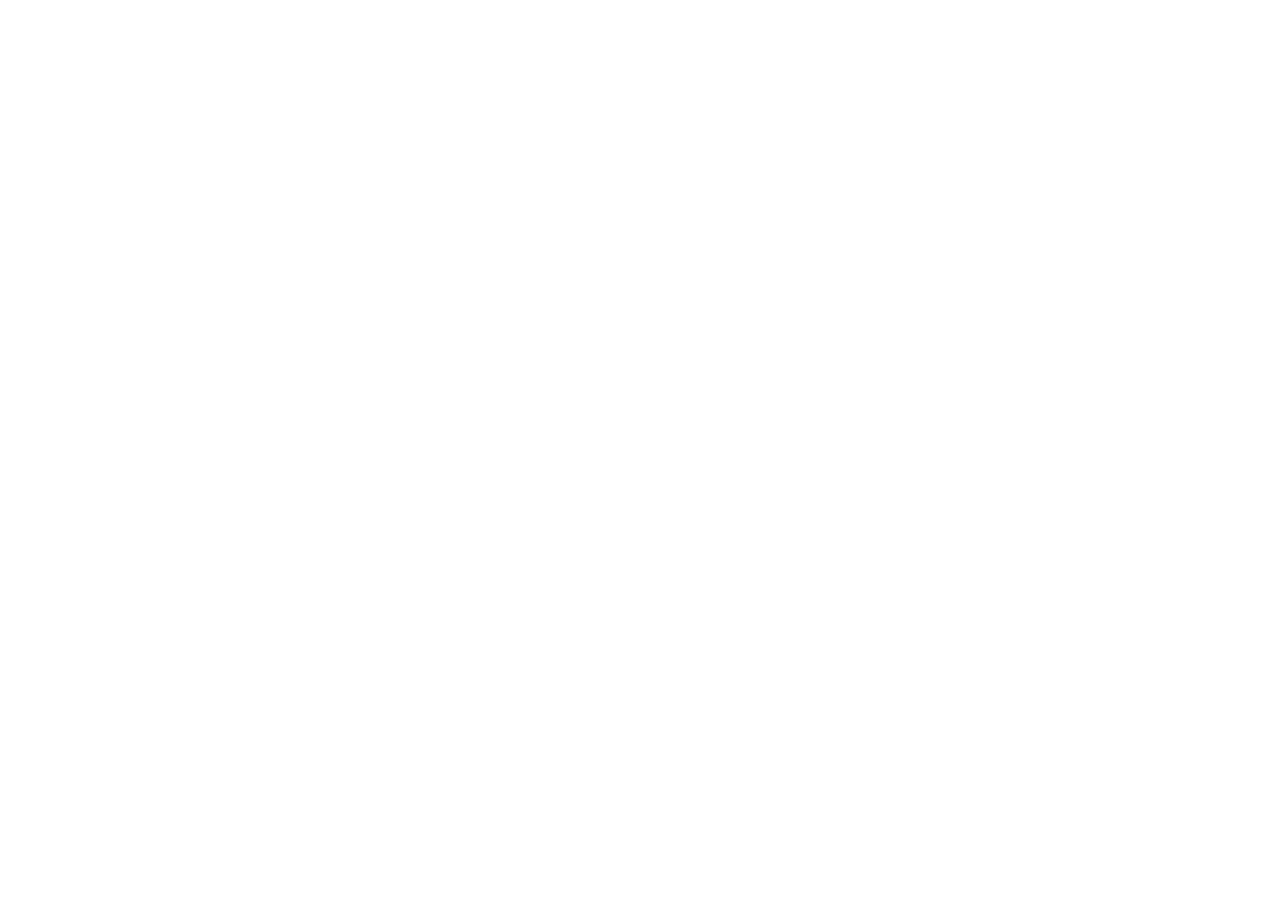
==== version1/index.html @ c7e31a30 "Move README.md and index.html into version1 folder" ====
<!DOCTYPE html>
<html lang="en">
<head>
  <title>Bouncing Ball</title>
  <link rel="stylesheet" href="styles.css">
</head>
<body>
  <div id="ball"></div>
  <script src="script.js"></script>
</body>
</html>
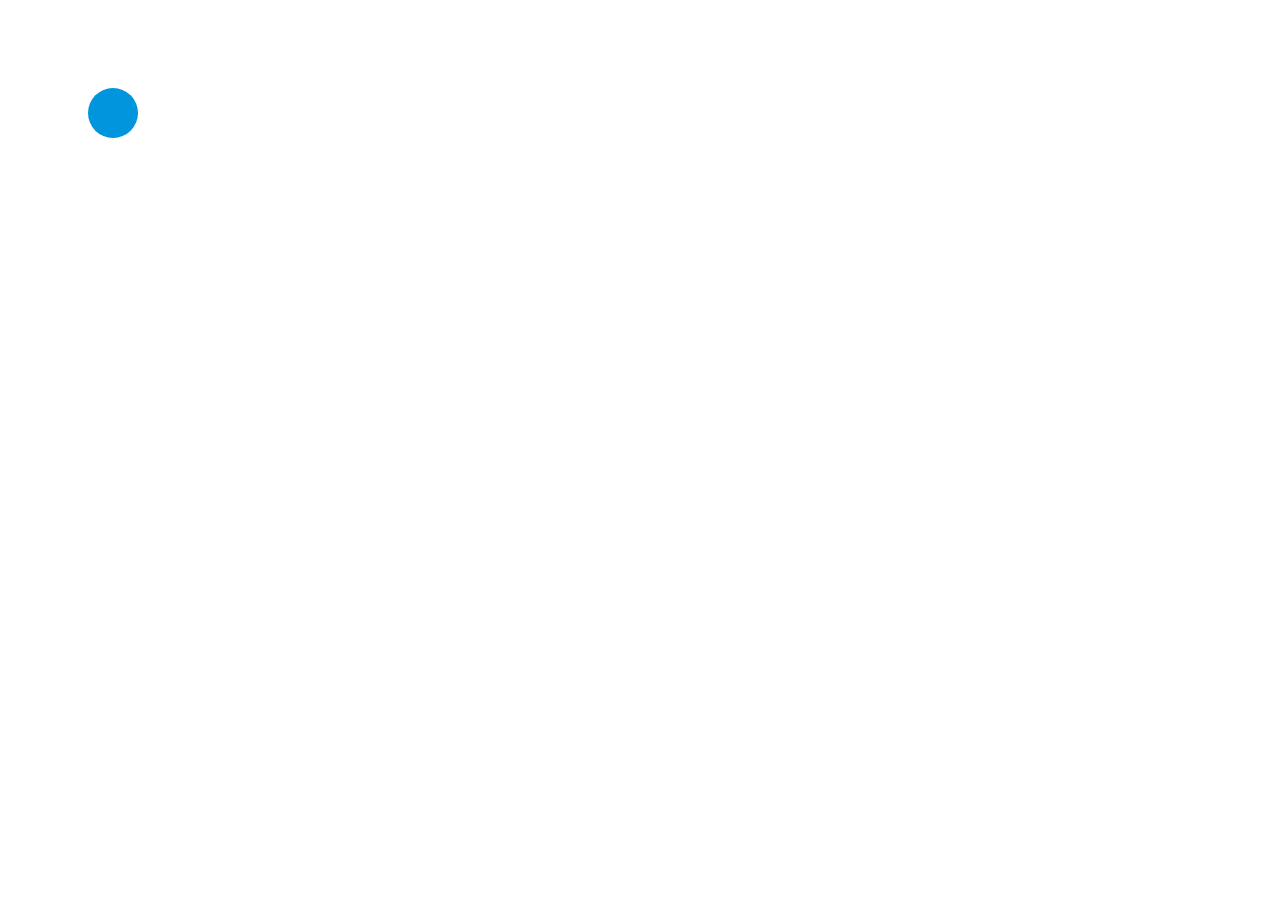
==== commit 91cd1484: "Update index.html" ====
--- a/version1/index.html
+++ b/version1/index.html
@@ -2,10 +2,10 @@
 <html lang="en">
 <head>
   <title>Bouncing Ball</title>
-  <link rel="stylesheet" href="styles.css">
+  <link rel="stylesheet" href="./css/style.css">
 </head>
 <body>
   <div id="ball"></div>
-  <script src="script.js"></script>
+  <script src="./js/script.js"></script>
 </body>
 </html>
--- a/version1/css/style.css
+++ b/version1/css/style.css
@@ -0,0 +1,8 @@
+#ball {
+    width: 50px;
+    height: 50px;
+    background-color: #0095DD;
+    border-radius: 50%;
+    position: absolute;
+  }
+  